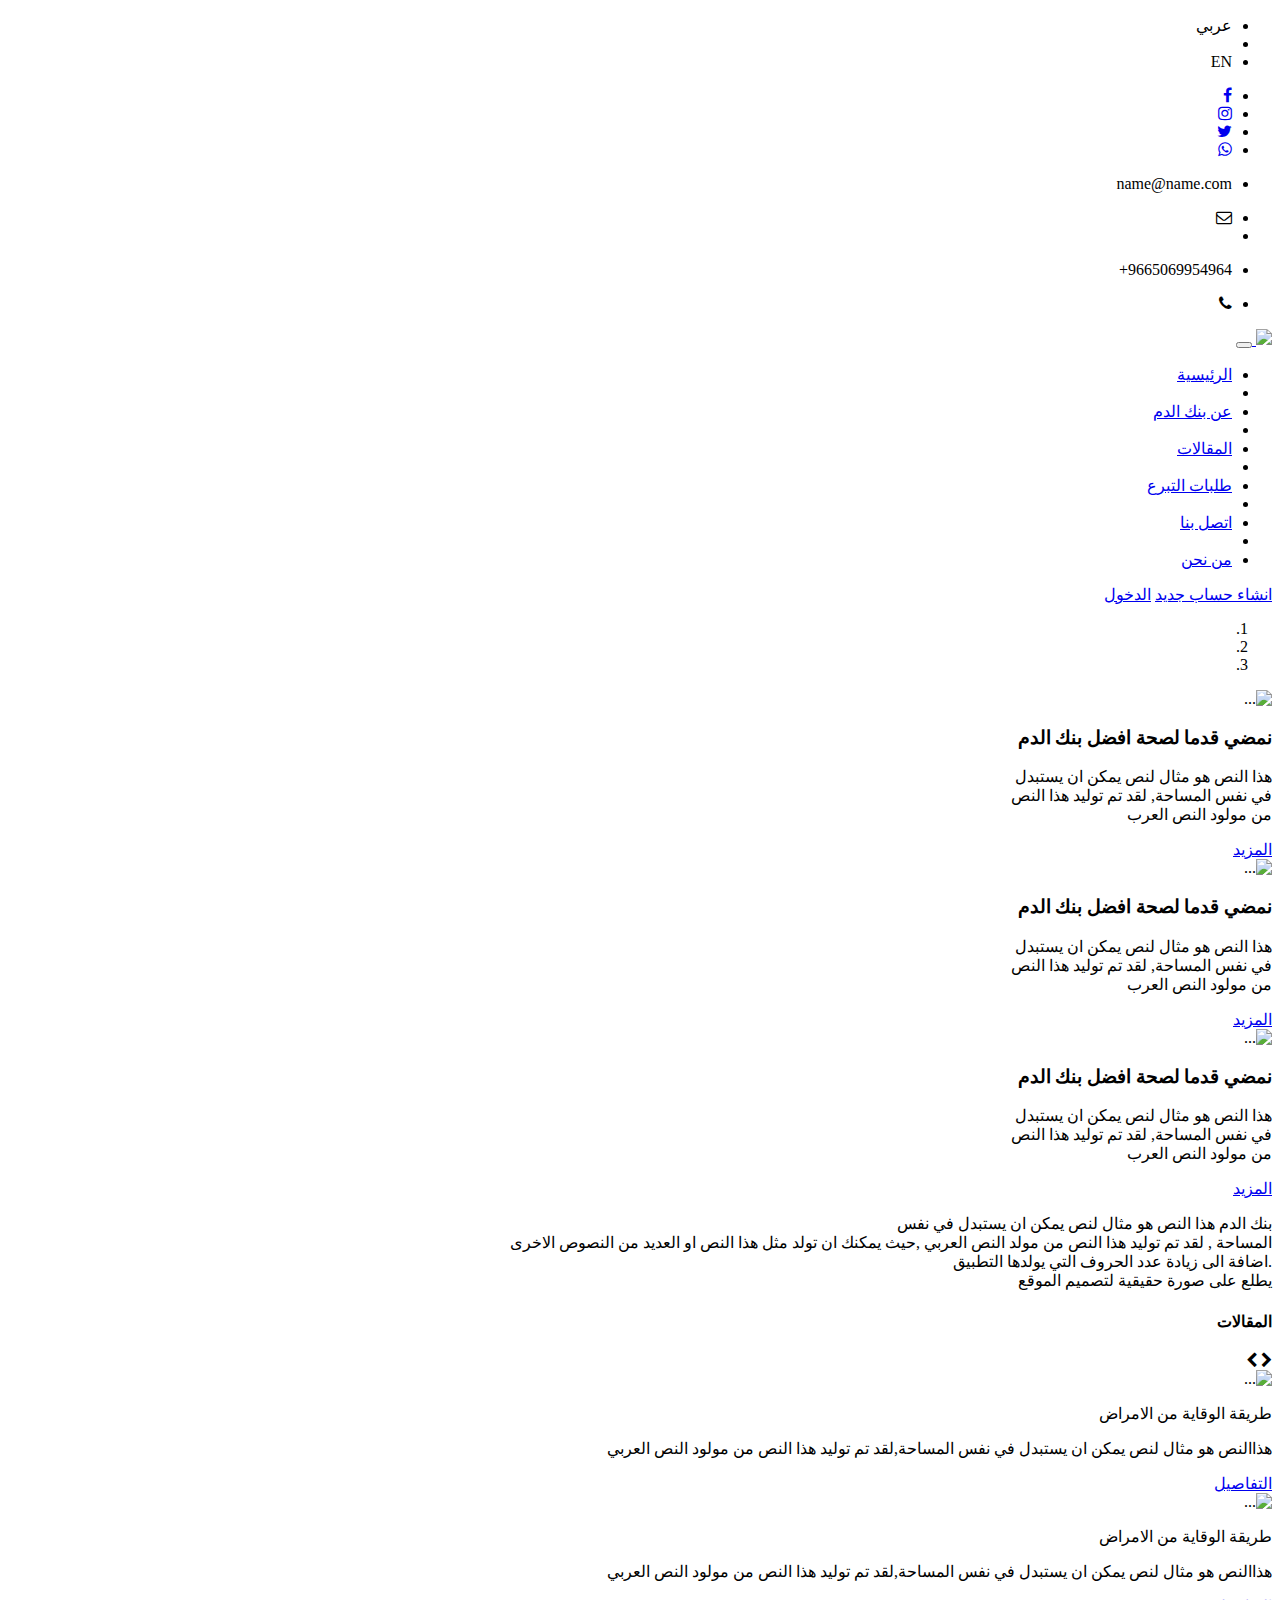
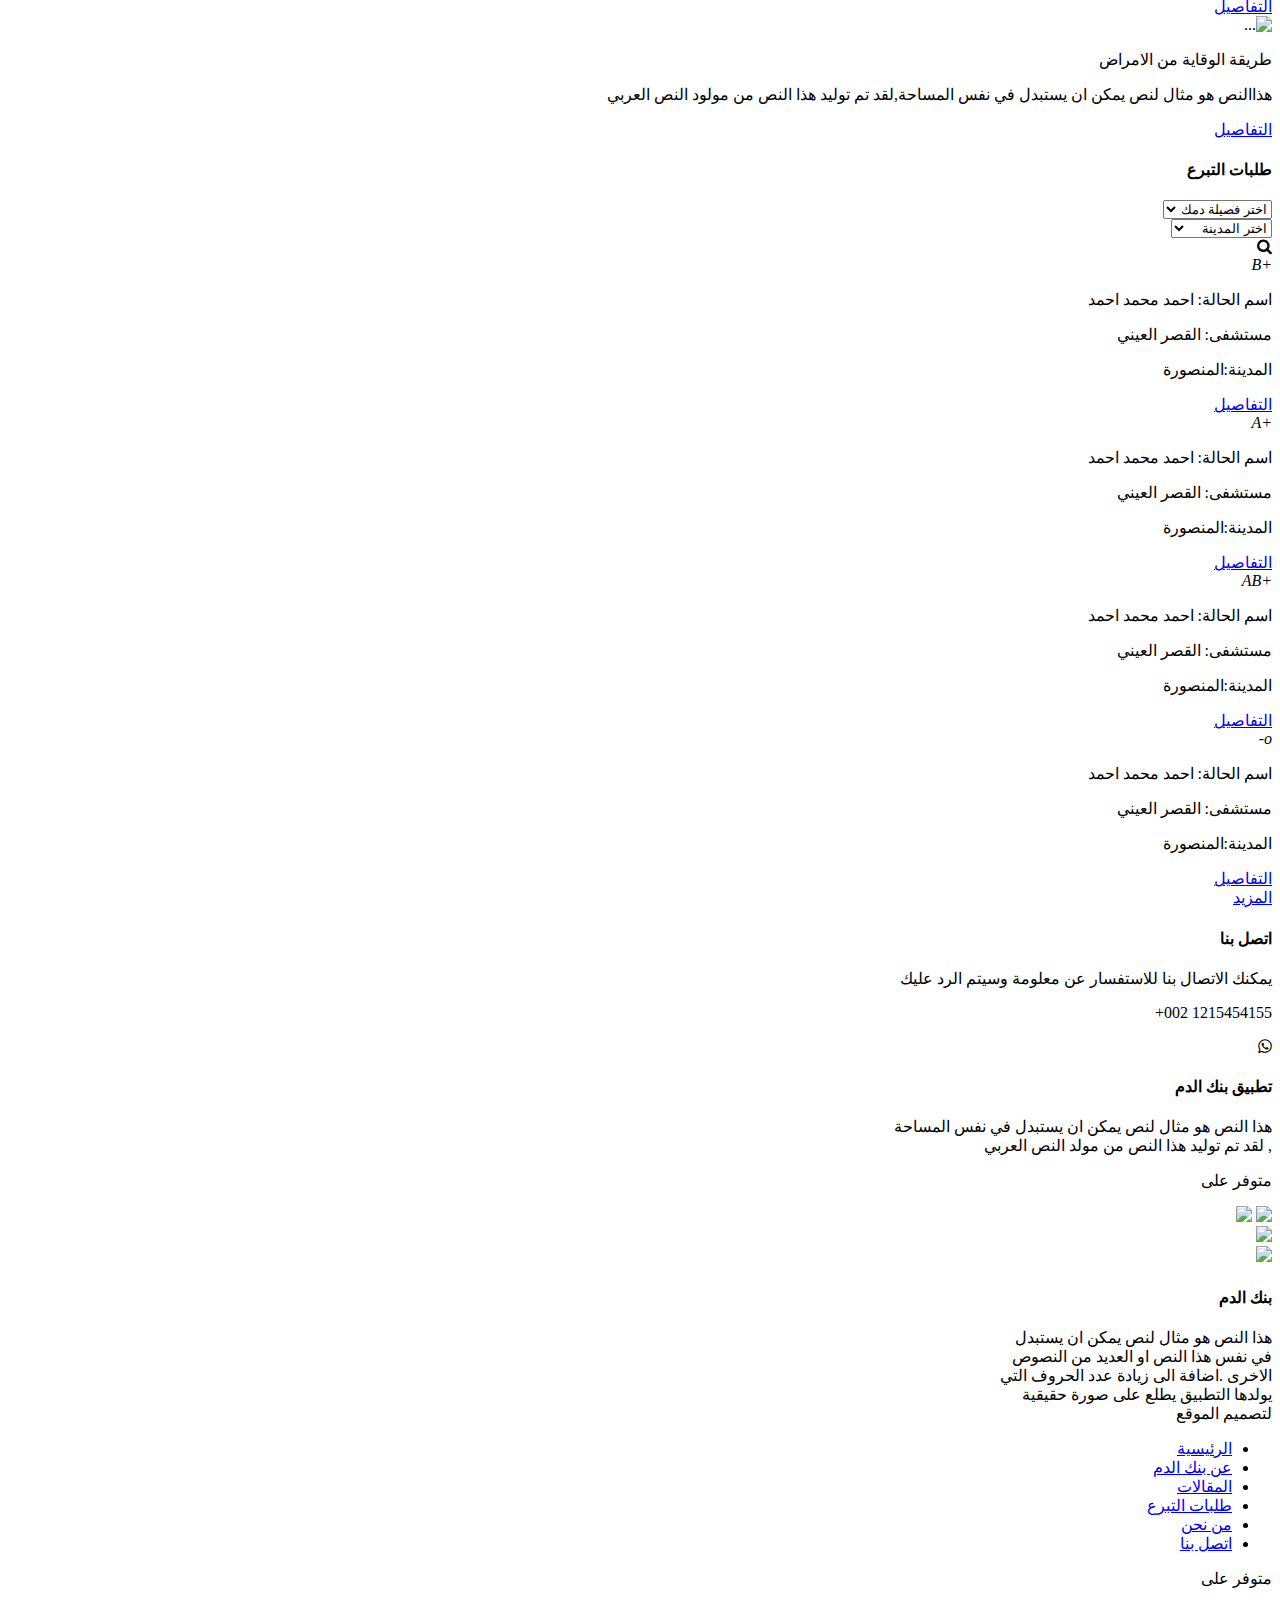
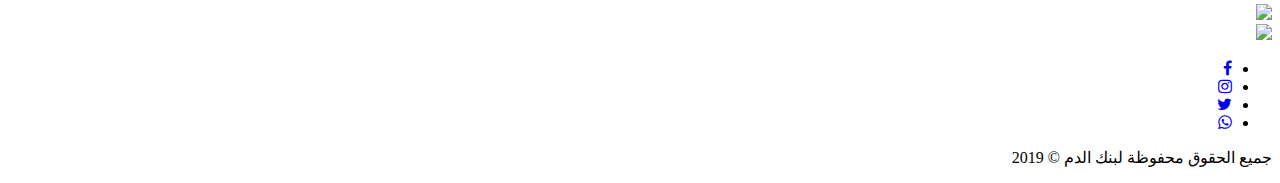
==== index.html @ 90245ed9 "updating" ====
<!DOCTYPE html>
<html lang='en' dir='rtl'>
<html>
<head>
    <meta charset='utf-8'>
    <meta http-equiv='X-UA-Compatible' content='IE=edge'>
    <meta name='viewport' content='width=device-width, initial-scale=1'>
    <!--Start Bootstrap CSS & fonts -->
    <link href="https://fonts.googleapis.com/css2?family=Cairo&display=swap" rel="stylesheet">
    <link rel="stylesheet" href="https://cdn.rtlcss.com/bootstrap/v4.2.1/css/bootstrap.min.css" integrity="sha384-vus3nQHTD+5mpDiZ4rkEPlnkcyTP+49BhJ4wJeJunw06ZAp+wzzeBPUXr42fi8If" crossorigin="anonymous">
    <!--End Bootstrap CSS & fonts -->
    
    <!--Start owlcarousel-->
    <link rel="stylesheet" href="../asset/plugins/owlcarousel/assets/owl.carousel.min.css">
    <link rel="stylesheet" href="../asset/plugins/owlcarousel/assets/owl.theme.default.min.css">
     <!--End owlcoursel End-->
     
     <!--Start fontawesome-->
     <link rel="stylesheet" href="https://maxcdn.bootstrapcdn.com/font-awesome/4.4.0/css/font-awesome.min.css">
     <link rel="stylesheet" href="http://netdna.bootstrapcdn.com/font-awesome/4.0.3/css/font-awesome.min.css">
     <!--End fontawesome-->

     <!--smooth-card-->
     <link rel="stylesheet" href='../asset/css/smooth-card.css'>
     <!--END-->
    
    <link rel="stylesheet" href="../asset/css/style.css">
    <title>بنك الدم</title> 
</head>
<body id='home'>
  <section class='upper-navbar'>
    <div class='container-fluid first-one'>
    <div class='row'>
    <div class='col-sm-4'>
    <ul class='first'>
      <li><span>عربي</span></li>
      <li><span class='vertical1'></span></li>
      <li>EN</li>
    </ul>
</div>
<div class='col-sm-4'>
    <ul class='icons'>
       <li><a href = 'http://facebook.com'><i class="fa fa-facebook facebook"></i></a></li>
        <li><a href ='http:instagram.com'><i class='fa fa-instagram insta1'></i></a></li>
       <li><a href='http:twitter.com '><i class='fa fa-twitter twitter'></i></a></li>
        <li><a href='http:whatsapp.com'><i class='fa fa-whatsapp wht1'></i></a></li>
    </ul>
</div>
<div class='col-sm-4'>
    <ul class='first'>
        <li><p>name@name.com</p></li>
        <li><i class="fa fa-envelope-o"></i></li>
        <li><span class='vertical1'></span></li>
        <li><p>9665069954964+</p></li>
        <li><i class='fa fa-phone'></i></li>    
    </ul>
</div>

    </div>
</div>
</section>
    <!--navbar-->
    <section class='Navbar'>
      <div class='container-fluid second-one'>
      <div class='row'>
      <div class='col-sm-12'>
    <nav class="navbar navbar-expand-lg bg-light">
        <a class="navbar-brand" href="#">
            <img src='../asset/imgs/logo.png'>
        </a>
        <button class="navbar-toggler" type="button" data-toggle="collapse" data-target="#navbarSupportedContent" aria-controls="navbarSupportedContent" aria-expanded="false" aria-label="Toggle navigation">
          <span class="navbar-toggler-icon"></span>
        </button>
      
        <div class="collapse navbar-collapse" id="navbarSupportedContent">
          <ul class="navbar-nav mr-auto">
            <li class="nav-item">
              <a class="nav-link" data-scroll="home" href="#">الرئيسية</a>
             
            </li>
            <li>
            <span class='vertical'></span>
            </li>
            <li class="nav-item">
              <a href="#" class="nav-link" data-scroll="about-us" >عن بنك الدم</a>
            </li>
            <li>
                <span class='vertical'></span>
            </li>
            <li class="nav-item">
                <a class="nav-link" href="#" data-scroll="articles">المقالات</a>
              </li>
              <li>
                  <span class='vertical'></span>
              </li>
              <li class="nav-item">
                <a class="nav-link" href="#" data-scroll="donation">طلبات التبرع</a>
              </li>
              <li>
                  <span class='vertical'></span>
              </li>
              <li class="nav-item">
                <a class="nav-link" href="#" data-scroll='cantact-us'> اتصل بنا</a>
              </li>
              <li>
                  <span class='vertical'></span>
              </li>
              <li class="nav-item">
                <a class="nav-link" href="#" data-scroll='who-us'>من نحن </a>
              </li>
          </ul>
            <a  class='line'href='new-account.html'>انشاء حساب جديد</a>
            <a class= 'btn btn-outline-success my-2 my-sm-0' href='login.html'>الدخول</a>
         
        </div>
      </nav>
      </div>
      </div>
      </div>
      </section>
      <!--End of Navbar-->
<!--First Section-->
<section class ='First-section'>
<div class ="container-fluid header">
  <div class='row'>
    
      <div id="carouselExampleIndicators" class="carousel slide" data-ride="carousel">
        <ol class="carousel-indicators">
          <li data-target="#carouselExampleIndicators" data-slide-to="0" class="active"></li>
          <li data-target="#carouselExampleIndicators" data-slide-to="1"></li>
          <li data-target="#carouselExampleIndicators" data-slide-to="2"></li>
        </ol>
        <div class="carousel-inner">
          <div class="carousel-item active">
            <img src="../asset/imgs/header.jpg" class="d-block w-100" alt="...">
            <div class='carousel-caption first-header'>
            <h3>  نمضي قدما لصحة افضل بنك الدم</h3>
            <p class='lead'> هذا النص هو مثال لنص يمكن ان يستبدل <br> في نفس المساحة,
             لقد تم توليد هذا النص<br> من مولود النص العرب</p>
            <a href='#'  data-scroll='about-us' class='f-b'>المزيد</a>
          </div>
          </div>
          <div class="carousel-item">
            <img src="../asset/imgs/header.jpg" class="d-block w-100" alt="...">
            <div class='carousel-caption first-header'>
              <h3>  نمضي قدما لصحة افضل بنك الدم</h3>
              <p class='lead'> هذا النص هو مثال لنص يمكن ان يستبدل <br> في نفس المساحة,
               لقد تم توليد هذا النص<br> من مولود النص العرب</p>
              <a href='#'  data-scroll='about-us' class='f-b'>المزيد</a>
            </div>
          </div>
          <div class="carousel-item">
            <img src="../asset/imgs/header.jpg" class="d-block w-100" alt="...">
            <div class='carousel-caption first-header'>
              <h3>  نمضي قدما لصحة افضل بنك الدم</h3>
              <p class='lead'> هذا النص هو مثال لنص يمكن ان يستبدل <br> في نفس المساحة,
               لقد تم توليد هذا النص<br> من مولود النص العرب</p>
              <a href='#'  data-scroll='about-us' class='f-b'>المزيد</a>
            </div>
          </div>
        </div>
      </div>


  </div>
</div>
</div>
</section>
<!--End-->
<!--Second Section-->
<section class='Second-Section' id='about-us'>
  <div class='container-fluid Second-head'>
    <div class='row'>
      <div class='col-sm-6'>
        <p class='lead'> 
          <span>بنك الدم</span>  هذا النص هو مثال لنص يمكن ان يستبدل في نفس
            <br>المساحة , لقد تم توليد هذا النص من مولد النص العربي ,حيث يمكنك ان تولد مثل هذا النص او العديد من النصوص الاخرى <br>.اضافة الى زيادة عدد الحروف التي يولدها التطبيق<br> يطلع على صورة حقيقية لتصميم الموقع </p>
      </div>
    </div>
  </div>
</section>

<!--End-->
<!--Third Section-->
<section class='Third-Section' id='articles'>
  <div class='container'>
    <div class='row'>
      <div class='col-sm-6'>
  <h4>المقالات</h4>
</div>

<div class='col-sm-6 chevron'>
 <i class='fa fa-chevron-right customNextBtn'></i>
<i class='fa fa-chevron-left customPrevBtn'></i>
</div>
</div>
</div>
 
 <div class='row'>
   <div class='container'>
  <div id='slider' class="owl-carousel ">
 
    
      <div class="card">
        <img src="../asset/imgs/p2.jpg " class="card-img-top" alt="...">
        <div class="card-body">
        <p class="card-text "> طريقة الوقاية من الامراض</p>
        <p>هذاالنص هو مثال لنص يمكن ان يستبدل في نفس المساحة,لقد تم توليد هذا النص من مولود النص العربي  </p>
        <div class = 'f1-bt'>
          <a href='articles.html' class='f-bt'>التفاصيل</a>
      </div>
      </div>
    </div>
      
     
        <div class="card">
          <img src="../asset/imgs/p1.jpg " class="card-img-top" alt="...">
          <div class="card-body">
          <p class="card-text "> طريقة الوقاية من الامراض</p>
          <p>هذاالنص هو مثال لنص يمكن ان يستبدل في نفس المساحة,لقد تم توليد هذا النص من مولود النص العربي  </p>
          <div class = 'f1-bt'>
            <a href='articles.html' class='f-bt'>التفاصيل</a>
       </div>
        </div>
      </div>
       
        
        
       
          <div class="card">
            <img src="../asset/imgs/p1.jpg " class="card-img-top" alt="...">
            <div class="card-body">
            <p class="card-text "> طريقة الوقاية من الامراض</p>
            <p>هذاالنص هو مثال لنص يمكن ان يستبدل في نفس المساحة,لقد تم توليد هذا النص من مولود النص العربي  </p>
            <div class = 'f1-bt'>
              <a href='articles.html' class='f-bt'>التفاصيل</a>
          </div>
          </div>
        </div>
         
    
    
        
        </div>
  </div>
</div>
</div>
</section>
<!--End-->
<!--Fourth Section-->
<section class='Fourth-Section' id='donation'>
  <div class ='container'>
    <h4>طلبات التبرع</h4>
    <div class='row'>
      <div class='col-sm-4 '>
        <div class="form-group">
          <select class="custom-select" id="exampleFormControlSelect1">
            <option>اختر فصيلة دمك</option>
            <option>+A</option>
            <option>+B</option>
            <option>+AB</option>
            <option>-O</option>z
          </select>
        </div>
      </div>

        <div class='col-sm-4'>
          <div class="form-group">
            <select class="custom-select" id="exampleFormControlSelect1">
              <option> اختر المدينة</option>
              <option>القاهرة</option>
              <option>الاسكندرية</option>
              <option>الاسماعلية</option>
              <option>مرسى مطروح</option>
            </select>
          </div>
        </div>
          <div class='col-sm-4 search-icon'>
            <i class='fa fa-search'></i>
          </div>
  </div>

  <div class='row my-div'>
    <div class='col-sm-1 mydiv1'>
      <i class="i-circle">+B</i>
    </div>
    <div class='col-sm-7 mydiv3'>
      <p>اسم الحالة: احمد محمد احمد</p>
      <p> مستشفى: القصر العيني</p>
      <p>المدينة:المنصورة</p>
    </div>
    <div class='col-sm-4 mk'>
      <a href='donation.html' class="b-mydiv4">التفاصيل</a>
    </div>
  </div>


  <div class='row my-div'>
    <div class='col-sm-1 mydiv1'>
      <i class="i-circle">+A</i>
    </div>
    <div class='col-sm-7 mydiv3'>
      <p>اسم الحالة: احمد محمد احمد</p>
      <p> مستشفى: القصر العيني</p>
      <p>المدينة:المنصورة</p>
    </div>
    <div class='col-sm-4 mk'>
      <a href='donation.html' class="b-mydiv4">التفاصيل</a>
    </div>
  </div>


  <div class='row my-div'>
    <div class='col-sm-1 mydiv1'>
      <i class="i-circle1">+AB</i>
    </div>
    <div class='col-sm-7 mydiv3'>
      <p>اسم الحالة: احمد محمد احمد</p>
      <p> مستشفى: القصر العيني</p>
      <p>المدينة:المنصورة</p>
    </div>
    <div class='col-sm-4 mk'>
      <a href='donation.html' class="b-mydiv4">التفاصيل</a>
    </div>
  </div>

 <div class='row my-div'>
    <div class='col-sm-1 mydiv0'>
      <i class="i-circle0">o-</i>
    </div>
    <div class='col-sm-7 mydiv3'>
      <p>اسم الحالة: احمد محمد احمد</p>
      <p> مستشفى: القصر العيني</p>
      <p>المدينة:المنصورة</p>
    </div>
    <div class='col-sm-4 mk'>
      <a href='donation.html' class="b-mydiv4">التفاصيل</a>
    </div>
  </div>
<div class='f1-b2'>
  <a href="donation.html" data-scroll="about-us" class="f-b2">المزيد</a>
</div>
</div>
</div>
</section>

<!--Fifth Section-->
<section class='Fifth' id='cantact-us'>
  <div class='container-fluid'>
  <div class='row'>
    <div class=' col-sm-6 col-xs-6 fif-head'>
      <h4>اتصل بنا</h4>
      <p class='fif-p'>يمكنك الاتصال بنا للاستفسار عن معلومة وسيتم الرد عليك </p>
      <div >
      <p class='f-p'>1215454155 002+</p>
      </div>
     <!-- <div>-->
      <i class='fa fa-whatsapp i-w ws'></i>
      <!--</div>-->
    </div>
  </div>
  </div>
</section>

<section class='sixth'  id='who-us'>
  <div class='container'>
    <div class='row'>
      <div class='col-sm-6 six'>
        <h4>تطبيق بنك الدم</h4>
        <p class='lead'>هذا النص هو مثال لنص يمكن ان يستبدل في نفس
          المساحة <br>, لقد تم توليد هذا النص من مولد النص العربي</p>
          <p class='p-s'>متوفر على </p>
          <div class='my-image'>
          <img src='../asset/imgs/google.png'class='my-image1' >
          <img src='../asset/imgs/ios.png' class='my-image1'>
        </div>
      </div>
      <div class='col-sm-6 six six-d'>
        <img src = '../asset/imgs/App.png' class='s-IM'>
      </div>
    </div>
  </div>
</section>
<!--End-->
<!--The last one-->
<section class='footer' >
  <div class='container-fluid'>
    <div class='row r-myfoot'>
     
      <div class='col-sm-4 col-6'>
        <img src ='../asset/imgs/logo.png'>
        <h4>بنك الدم</h4>
        <p>
        هذا النص هو مثال لنص يمكن ان يستبدل <br> في نفس
          هذا النص او العديد من النصوص <br>الاخرى .اضافة الى زيادة عدد الحروف التي<br> يولدها التطبيق يطلع على صورة حقيقية<br> لتصميم الموقع 
        </p>
      </div>

      <div class=' col-sm-4 col-6'>
        <ul>
          <li><a href='#' data-scroll='home'>الرئيسية</a></li>
          <li><a href='#' data-scroll='about-us'>عن بنك الدم</a></li>
          <li><a href='#' data-scroll='articles'>المقالات</a></li>
          <li><a href='#' data-scroll='donation'>طلبات التبرع</a></li>
          <li><a href='#' data-scroll='who-us'>من نحن</a></li>
          <li><a href='#' data-scroll='contact-us'>اتصل بنا</a></li>
        </ul>
      </div>

      <div class='col-sm-4 col-12'>
        <p class='myfoot'>متوفر على </p>
        <div class='l-d'>
        <img src = '../asset/imgs/google1.png'>
      </div>
      <div class='l-d'>
        <img src ='../asset/imgs/ios1.png'>
      </div>

      </div>
    </div>
  </div>
</section>
<section class='last'>
  <div class='container-fluid'>
    <div class='row'>
      <div class='col-sm-4 offset-md-1'>
        <ul class='icons'>
          <li><a href = 'http://facebook.com'><i class="fa fa-facebook facebook"></i></a></li>
           <li><a href ='http:instagram.com'><i class='fa fa-instagram insta1'></i></a></li>
          <li><a href='http:twitter.com '><i class='fa fa-twitter twitter'></i></a></li>
           <li><a href='http:whatsapp.com'><i class='fa fa-whatsapp wht1'></i></a></li>
       </ul>
      </div>
      <div class='col-sm-4'>
        <p> جميع الحقوق محفوظة ل<span>بنك الدم</span>
          &copy; 2019
        </p>
      </div>
    </div>
  </div>
</section>
 <!--js script-->
<!--jquery-->
<script src="https://code.jquery.com/jquery-3.5.1.min.js" integrity="sha256-9/aliU8dGd2tb6OSsuzixeV4y/faTqgFtohetphbbj0="crossorigin="anonymous"></script>
<!--popper-->
<script src="https://cdn.jsdelivr.net/npm/popper.js@1.16.1/dist/umd/popper.min.js" integrity="sha384-9/reFTGAW83EW2RDu2S0VKaIzap3H66lZH81PoYlFhbGU+6BZp6G7niu735Sk7lN" crossorigin="anonymous"></script>
<!--bootstrap js-->
<script src="https://stackpath.bootstrapcdn.com/bootstrap/4.5.1/js/bootstrap.min.js" integrity="sha384-XEerZL0cuoUbHE4nZReLT7nx9gQrQreJekYhJD9WNWhH8nEW+0c5qq7aIo2Wl30J" crossorigin="anonymous"></script>

<!--owlcarousel js-->
<script src="../asset/plugins/owlcarousel/owl.carousel.min.js"></script>


<script src="../asset/js/main.js"></script>  
<script src='../asset/js/bootstrap.bundle.min.js'></script>
<script src="../asset/js/navbar-function.js"></script>      
</body>
</html>
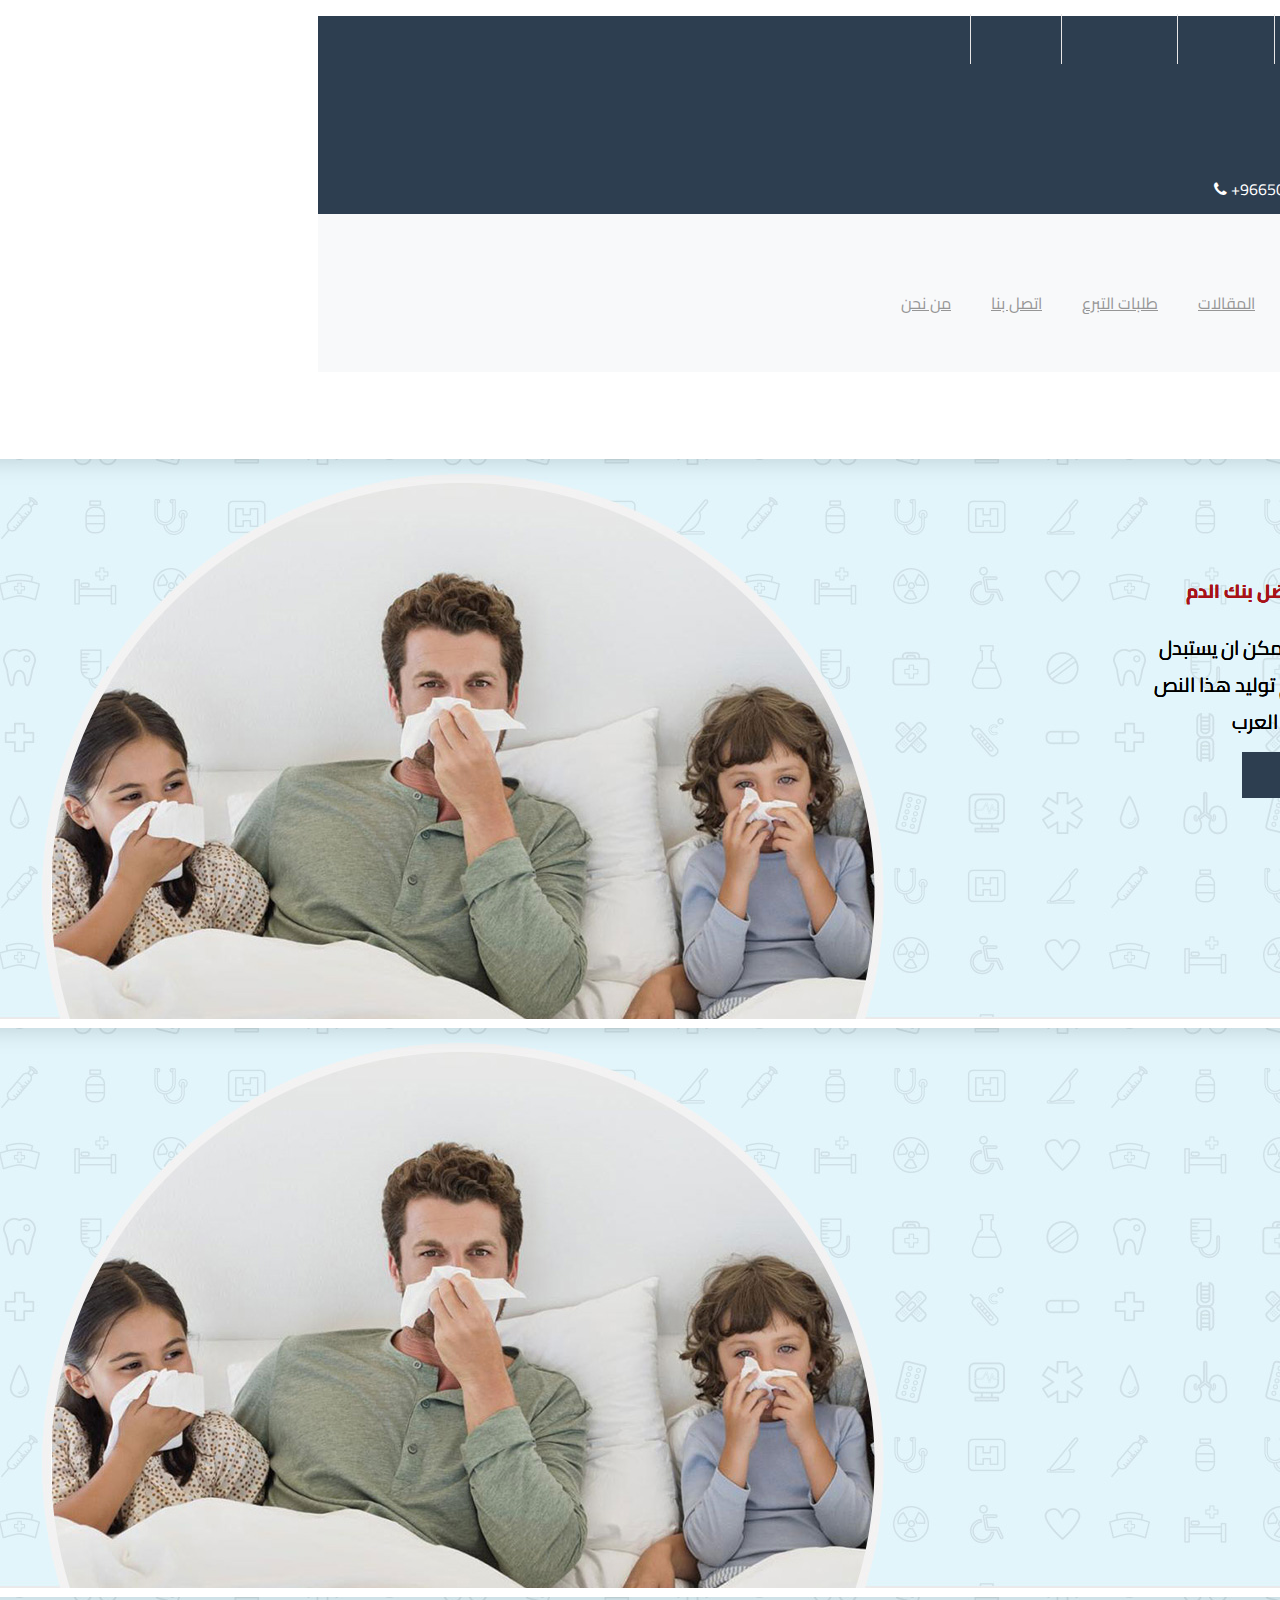
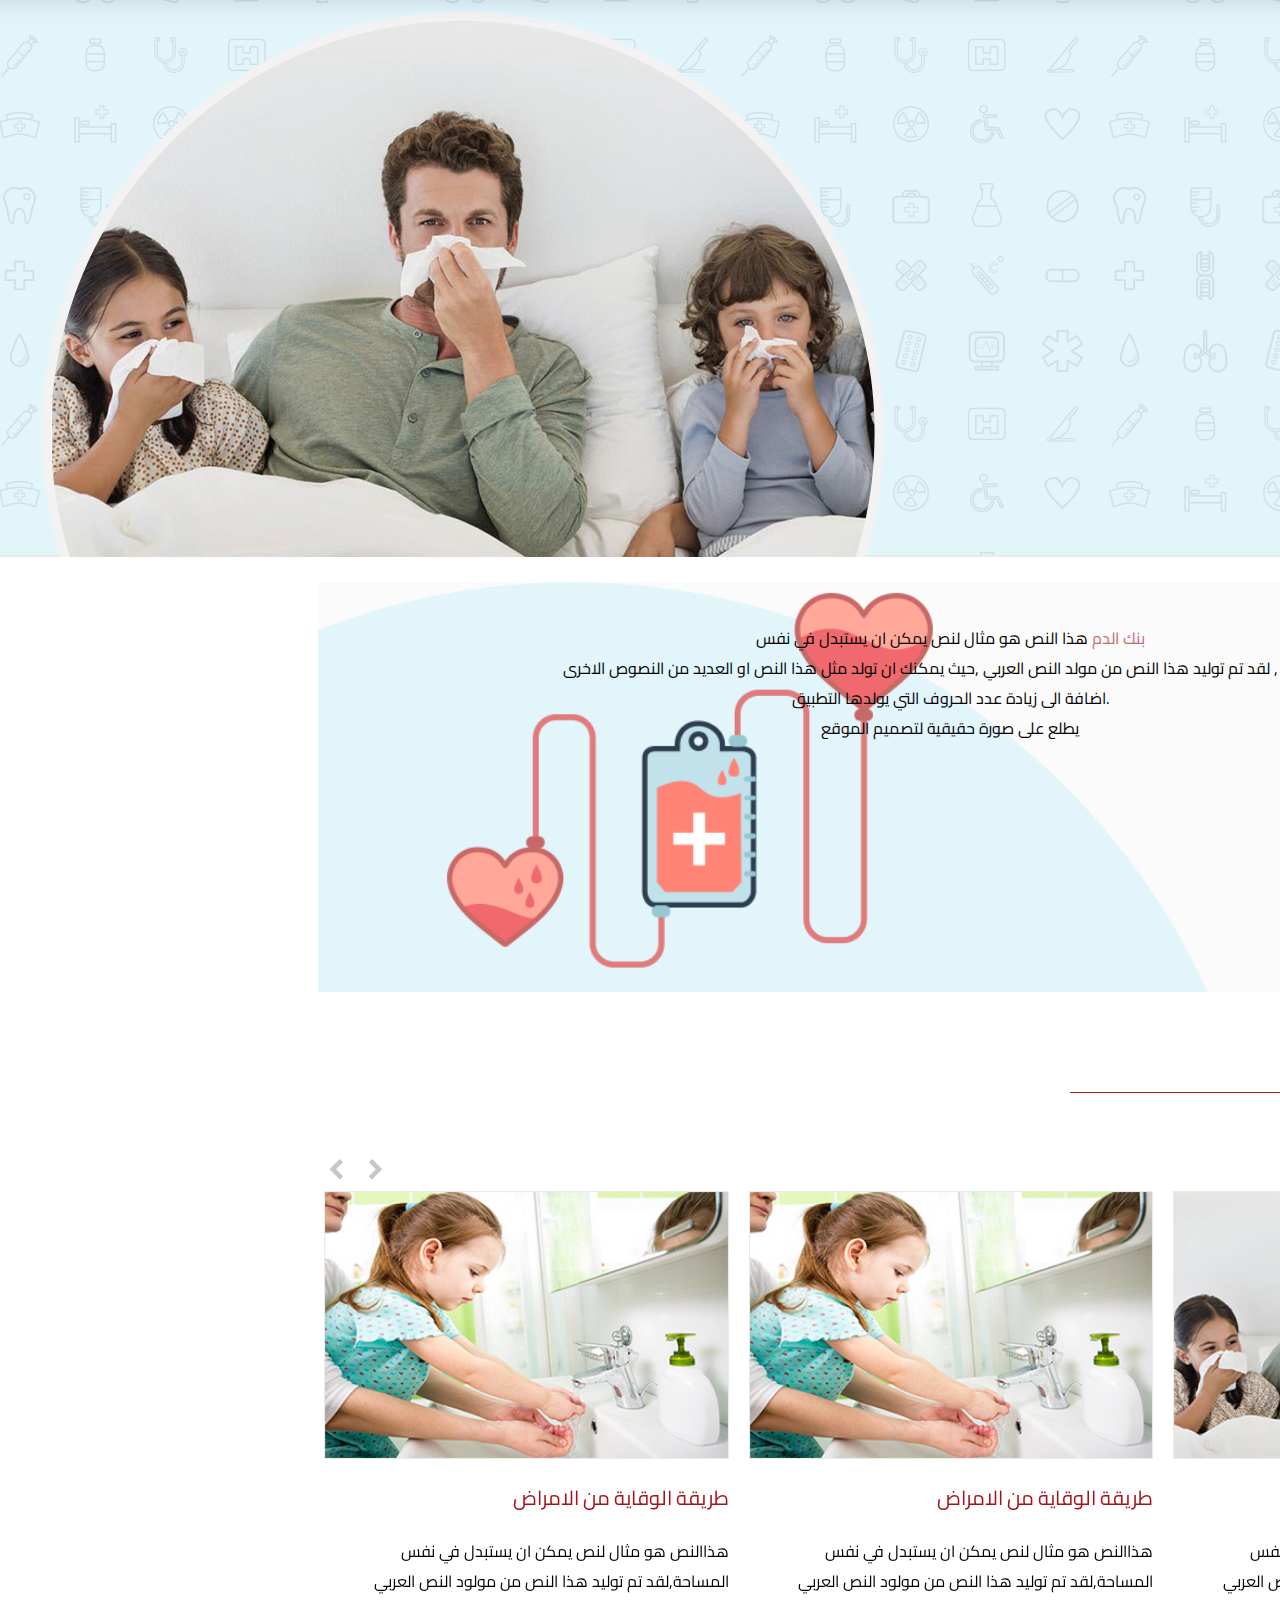
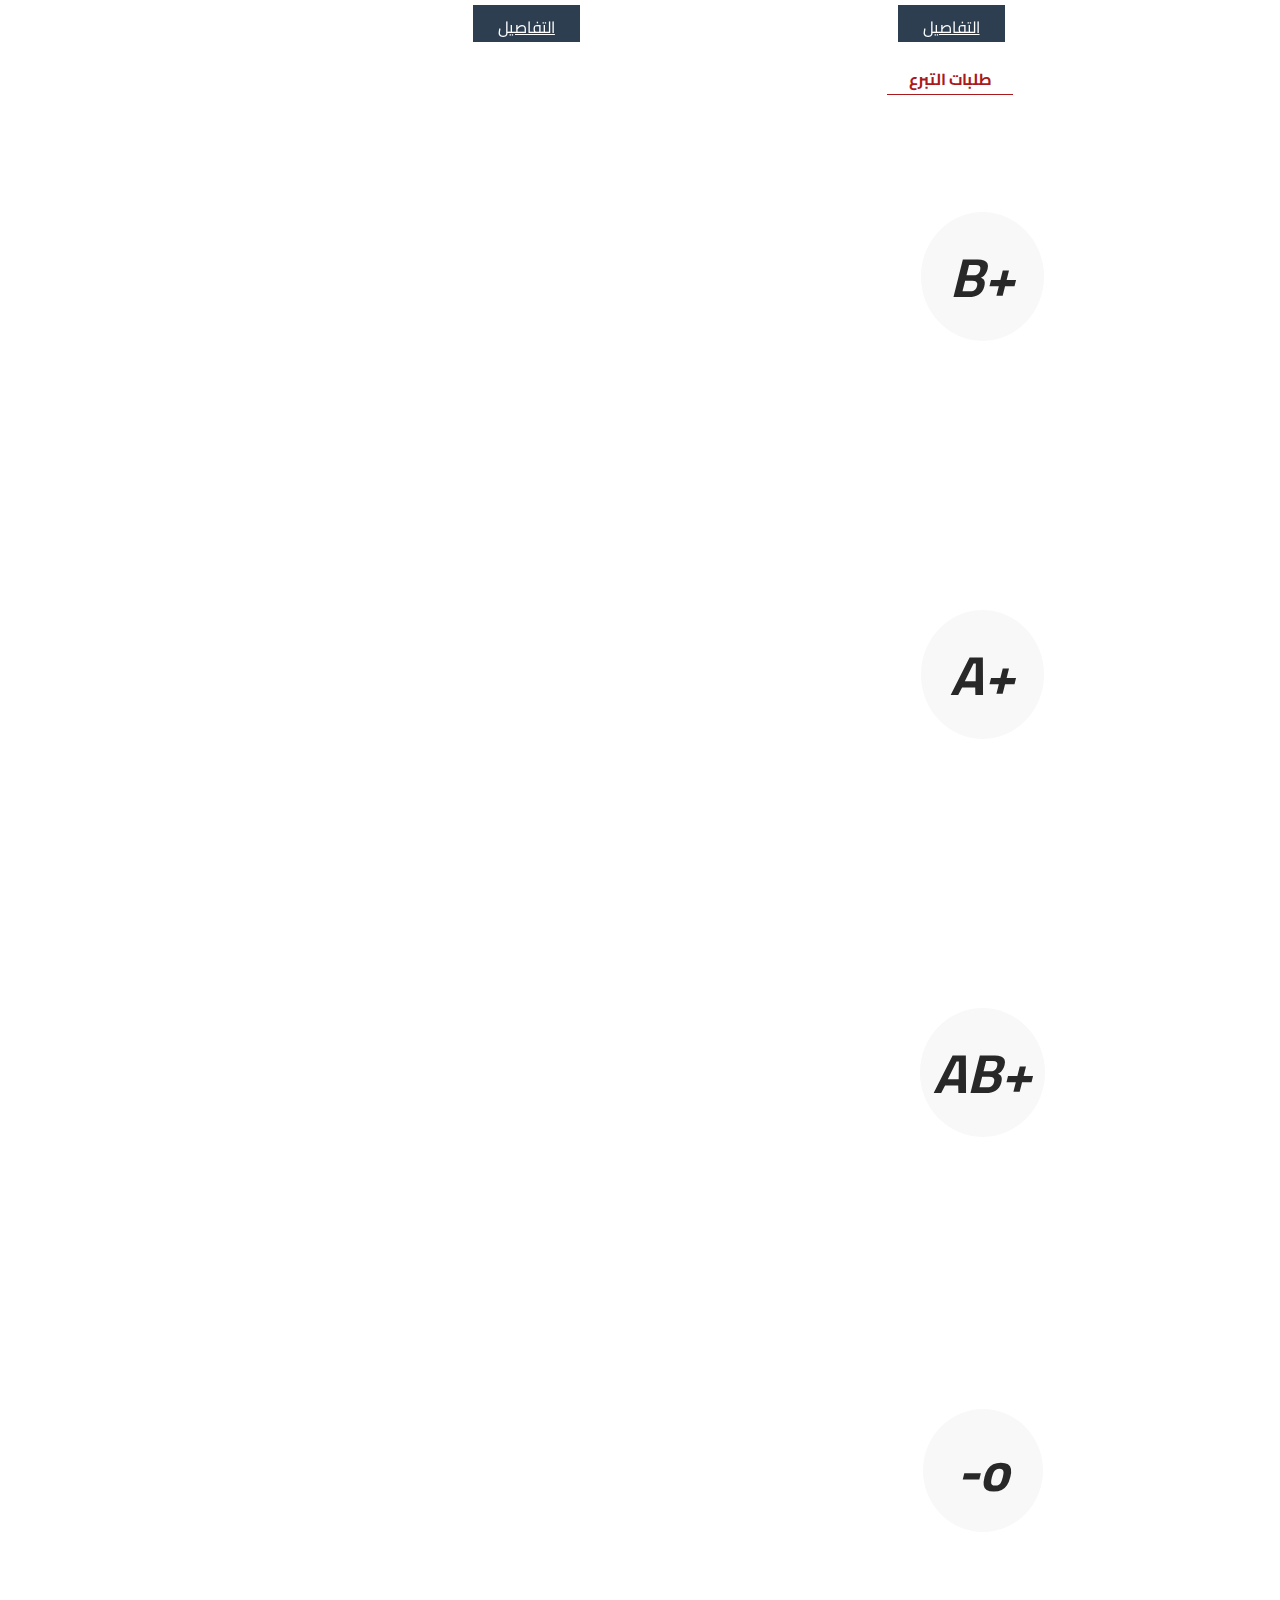
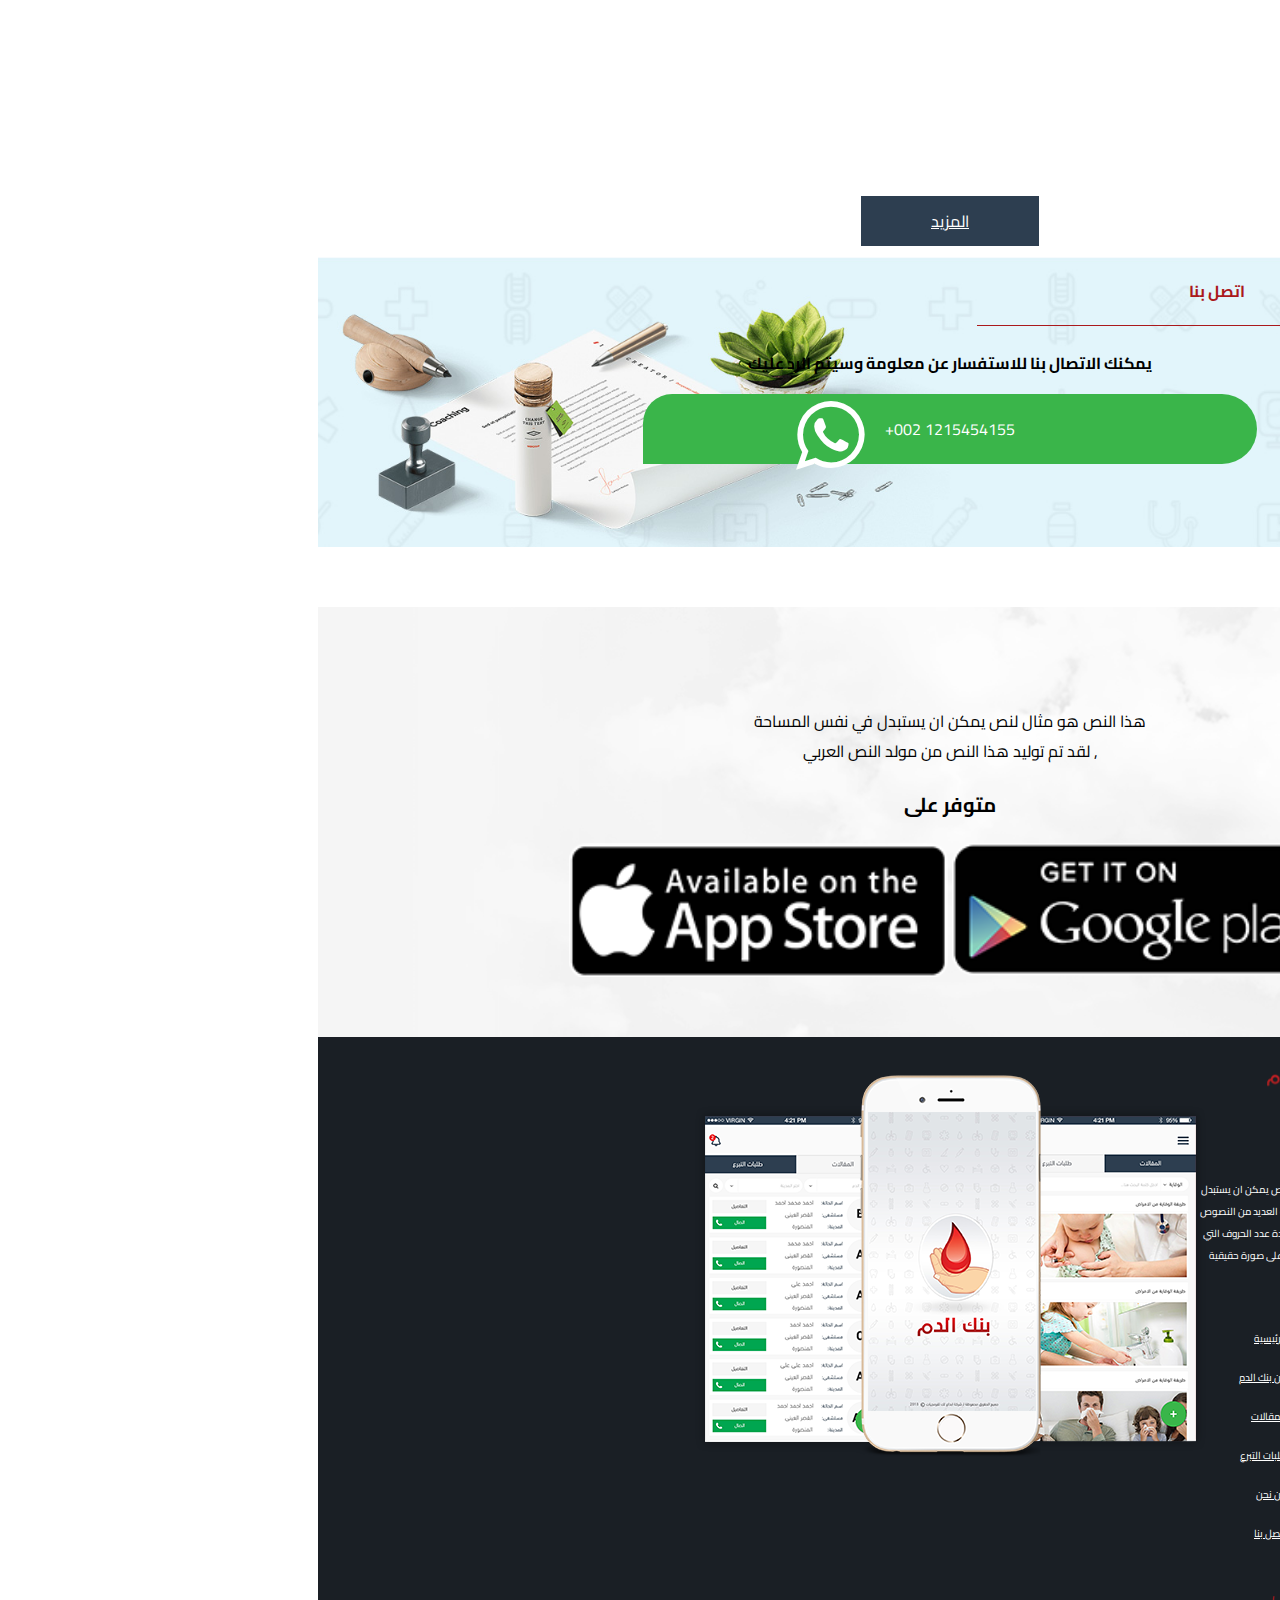
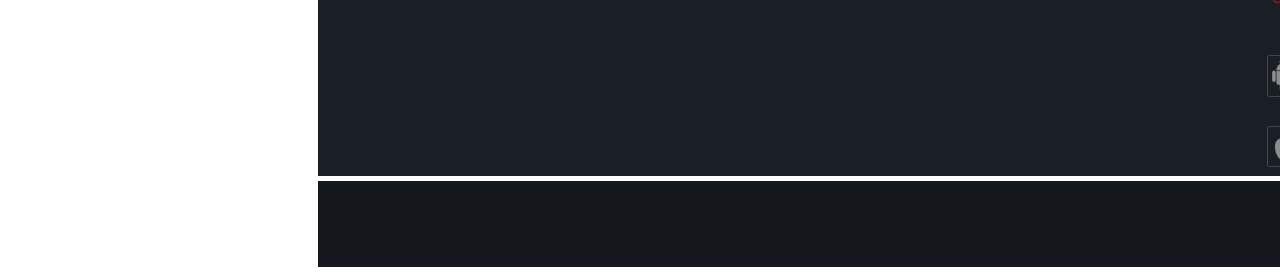
==== commit ed782a3a: "Update index.html" ====
--- a/index.html
+++ b/index.html
@@ -11,8 +11,8 @@
     <!--End Bootstrap CSS & fonts -->
     
     <!--Start owlcarousel-->
-    <link rel="stylesheet" href="../asset/plugins/owlcarousel/assets/owl.carousel.min.css">
-    <link rel="stylesheet" href="../asset/plugins/owlcarousel/assets/owl.theme.default.min.css">
+    <link rel="stylesheet" href="plugins/owlcarousel/assets/owl.carousel.min.css">
+    <link rel="stylesheet" href="plugins/owlcarousel/assets/owl.theme.default.min.css">
      <!--End owlcoursel End-->
      
      <!--Start fontawesome-->
@@ -21,10 +21,10 @@
      <!--End fontawesome-->
 
      <!--smooth-card-->
-     <link rel="stylesheet" href='../asset/css/smooth-card.css'>
+     <link rel="stylesheet" href='css/smooth-card.css'>
      <!--END-->
     
-    <link rel="stylesheet" href="../asset/css/style.css">
+    <link rel="stylesheet" href="css/style.css">
     <title>بنك الدم</title> 
 </head>
 <body id='home'>
@@ -66,7 +66,7 @@
       <div class='col-sm-12'>
     <nav class="navbar navbar-expand-lg bg-light">
         <a class="navbar-brand" href="#">
-            <img src='../asset/imgs/logo.png'>
+            <img src='imgs/logo.png'>
         </a>
         <button class="navbar-toggler" type="button" data-toggle="collapse" data-target="#navbarSupportedContent" aria-controls="navbarSupportedContent" aria-expanded="false" aria-label="Toggle navigation">
           <span class="navbar-toggler-icon"></span>
@@ -132,7 +132,7 @@
         </ol>
         <div class="carousel-inner">
           <div class="carousel-item active">
-            <img src="../asset/imgs/header.jpg" class="d-block w-100" alt="...">
+            <img src="imgs/header.jpg" class="d-block w-100" alt="...">
             <div class='carousel-caption first-header'>
             <h3>  نمضي قدما لصحة افضل بنك الدم</h3>
             <p class='lead'> هذا النص هو مثال لنص يمكن ان يستبدل <br> في نفس المساحة,
@@ -141,7 +141,7 @@
           </div>
           </div>
           <div class="carousel-item">
-            <img src="../asset/imgs/header.jpg" class="d-block w-100" alt="...">
+            <img src="imgs/header.jpg" class="d-block w-100" alt="...">
             <div class='carousel-caption first-header'>
               <h3>  نمضي قدما لصحة افضل بنك الدم</h3>
               <p class='lead'> هذا النص هو مثال لنص يمكن ان يستبدل <br> في نفس المساحة,
@@ -150,7 +150,7 @@
             </div>
           </div>
           <div class="carousel-item">
-            <img src="../asset/imgs/header.jpg" class="d-block w-100" alt="...">
+            <img src="imgs/header.jpg" class="d-block w-100" alt="...">
             <div class='carousel-caption first-header'>
               <h3>  نمضي قدما لصحة افضل بنك الدم</h3>
               <p class='lead'> هذا النص هو مثال لنص يمكن ان يستبدل <br> في نفس المساحة,
@@ -202,7 +202,7 @@
  
     
       <div class="card">
-        <img src="../asset/imgs/p2.jpg " class="card-img-top" alt="...">
+        <img src="imgs/p2.jpg " class="card-img-top" alt="...">
         <div class="card-body">
         <p class="card-text "> طريقة الوقاية من الامراض</p>
         <p>هذاالنص هو مثال لنص يمكن ان يستبدل في نفس المساحة,لقد تم توليد هذا النص من مولود النص العربي  </p>
@@ -214,7 +214,7 @@
       
      
         <div class="card">
-          <img src="../asset/imgs/p1.jpg " class="card-img-top" alt="...">
+          <img src="imgs/p1.jpg " class="card-img-top" alt="...">
           <div class="card-body">
           <p class="card-text "> طريقة الوقاية من الامراض</p>
           <p>هذاالنص هو مثال لنص يمكن ان يستبدل في نفس المساحة,لقد تم توليد هذا النص من مولود النص العربي  </p>
@@ -228,7 +228,7 @@
         
        
           <div class="card">
-            <img src="../asset/imgs/p1.jpg " class="card-img-top" alt="...">
+            <img src="imgs/p1.jpg " class="card-img-top" alt="...">
             <div class="card-body">
             <p class="card-text "> طريقة الوقاية من الامراض</p>
             <p>هذاالنص هو مثال لنص يمكن ان يستبدل في نفس المساحة,لقد تم توليد هذا النص من مولود النص العربي  </p>
@@ -371,12 +371,12 @@
           المساحة <br>, لقد تم توليد هذا النص من مولد النص العربي</p>
           <p class='p-s'>متوفر على </p>
           <div class='my-image'>
-          <img src='../asset/imgs/google.png'class='my-image1' >
-          <img src='../asset/imgs/ios.png' class='my-image1'>
+          <img src='imgs/google.png'class='my-image1' >
+          <img src='imgs/ios.png' class='my-image1'>
         </div>
       </div>
       <div class='col-sm-6 six six-d'>
-        <img src = '../asset/imgs/App.png' class='s-IM'>
+        <img src = 'imgs/App.png' class='s-IM'>
       </div>
     </div>
   </div>
@@ -388,7 +388,7 @@
     <div class='row r-myfoot'>
      
       <div class='col-sm-4 col-6'>
-        <img src ='../asset/imgs/logo.png'>
+        <img src ='imgs/logo.png'>
         <h4>بنك الدم</h4>
         <p>
         هذا النص هو مثال لنص يمكن ان يستبدل <br> في نفس
@@ -410,10 +410,10 @@
       <div class='col-sm-4 col-12'>
         <p class='myfoot'>متوفر على </p>
         <div class='l-d'>
-        <img src = '../asset/imgs/google1.png'>
+        <img src = 'imgs/google1.png'>
       </div>
       <div class='l-d'>
-        <img src ='../asset/imgs/ios1.png'>
+        <img src ='imgs/ios1.png'>
       </div>
 
       </div>
@@ -448,11 +448,11 @@
 <script src="https://stackpath.bootstrapcdn.com/bootstrap/4.5.1/js/bootstrap.min.js" integrity="sha384-XEerZL0cuoUbHE4nZReLT7nx9gQrQreJekYhJD9WNWhH8nEW+0c5qq7aIo2Wl30J" crossorigin="anonymous"></script>
 
 <!--owlcarousel js-->
-<script src="../asset/plugins/owlcarousel/owl.carousel.min.js"></script>
-
-
-<script src="../asset/js/main.js"></script>  
-<script src='../asset/js/bootstrap.bundle.min.js'></script>
-<script src="../asset/js/navbar-function.js"></script>      
+<script src="plugins/owlcarousel/owl.carousel.min.js"></script>
+
+
+<script src="js/main.js"></script>  
+<script src='js/bootstrap.bundle.min.js'></script>
+<script src="js/navbar-function.js"></script>      
 </body>
 </html>
--- a/css/style.css
+++ b/css/style.css
@@ -0,0 +1,1168 @@
+img {
+    max-width:100px;
+}
+
+body{
+    font-family: 'Cairo', sans-serif;    
+}
+
+
+
+.facebook,
+.insta1,
+.twitter,
+.wht1
+{
+    color:white !important
+}
+
+.navbar .navbar-nav li .nav-link:hover {
+    border-bottom: 3px solid #c12327;
+    color: #b51d21 !important;
+  }
+/* Start of Navbar*/
+.vertical {
+    border-left:1px solid #e8e6e6;
+    height: 50px;
+    position: absolute;
+    top: 14px
+}
+
+.navbar-expand-lg .navbar-nav .nav-link {
+    padding-left: 1rem;
+    padding-right: 1rem;
+}
+
+
+
+.vertical1{
+    
+    border-left: 1px solid #4c6177;
+    height: 40px;
+    position: absolute;
+    top: 1px;
+}
+
+.first span{
+    color:#a62a37;
+}
+
+.navbar-expand-lg .navbar-nav .nav-link {
+    color:#969696;
+    
+    
+}
+.navbar{
+    margin-bottom: 10px;
+}
+
+.my_s{
+    color:#ea5d61;
+    border-bottom:1px solid #ea5d61;
+    padding-bottom: 38px;
+    
+}
+
+.uuu{
+    padding-left:10px
+}
+
+
+
+
+/*End*/
+
+.line {
+    margin: 12px;
+    margin-bottom: 1rem;
+    padding:10px;
+    border-bottom:1px solid #e8e6e6
+}
+
+.my-2{
+    color: white;
+    background-color: #2d3e50;
+    padding: 10px;
+    margin-left: 123px;
+}
+
+.first-one {
+    background-color:#2d3e50;
+    color: white;
+    padding: 0px 64px;
+    margin-bottom: -16px;
+
+}
+
+.second-one{
+    background-color:#f8f9fa;
+}
+
+ul{
+    list-style: none;
+}
+
+ul li {
+    display: inline-block;
+}
+
+.icons li{
+    padding:10px
+}
+
+.first
+{
+    padding:10px;
+    margin-bottom:0px
+}
+
+.navbar{
+    padding: 0.5rem 4rem;
+}
+
+/* first section after Navbar */
+
+/*.header
+{
+    background-image: url('../imgs/header.jpg');
+    height: 434px;
+    background-size:cover;
+    background-position:center
+}*/
+
+.First-section img{
+    min-width:100px;
+    max-width:none !important
+}
+
+
+.carousel-indicators li {
+    width: 15px;
+    height: 15px;
+    border: none;
+    border-radius: 10px;
+    margin: 5px;
+}
+
+
+element.style {
+}
+.first-header {
+    padding: 90px;
+}
+.carousel-caption {
+    position: absolute;
+    bottom: 20px;
+    z-index: 10;
+    padding-bottom: 20px;
+    text-align: center;
+}
+.carousel-caption {
+    position: absolute;
+    left: 15%;
+    bottom: 20px;
+    right: -43%;
+    color:black;
+    z-index: 10;
+    padding-top: 20px;
+    padding-bottom: 20px;
+    text-align: center;
+}
+
+.first-header h3{
+    color:#a81217;
+    font-weight: bold;
+}
+
+.first-header p {
+    font-size: 20px;
+    line-height: 37px;
+}
+
+.first-header {
+    padding: 90px
+}
+/*End*/
+/*Second Section */
+.Second-head{
+    background-image: url('../imgs/about.png');
+    height: 410px;
+    background-size:cover;
+    background-position:center
+}
+
+
+.Second-Section p{
+    padding: 41px;
+    text-align: center
+}
+
+.card{
+    margin: 0px 5px;
+}
+
+.card img {
+    max-width:100%
+}
+
+.card-text {
+    font-size: 20px;
+    color:#a81217
+}
+.chevron{
+    color:#c6c6c6;
+    text-align: left;
+    margin: auto;
+    margin-top: 56px
+}
+.chevron .fa {
+    padding: 10px;
+    font-size: 22px
+}
+button.owl-prev,
+button.owl-next
+{
+    display:none;
+}
+.breadcrumb li a{
+    color:#c6c6c6
+}
+.breadcrumb {
+    display: -ms-flexbox;
+    display: flex;
+    -ms-flex-wrap: wrap;
+    flex-wrap: wrap;
+    padding: .75rem 1rem;
+    list-style: none;
+    background-color: #ffffff;
+    border-radius: none;
+    border:1px solid #e8e8e8
+}
+
+.fa-calendar{
+        font-size: 1.3333333333333333em;
+        line-height: .75em;
+        vertical-align: -15%;
+        float: left;
+        position: relative;
+        top: -42px;
+        right: -7px;
+}
+
+.c1{
+    font-size: 1.3333333333333333em;
+        line-height: .75em;
+        vertical-align: -15%;
+        float: left;
+        position: relative;
+        top: -27px !important;
+        right: -7px;
+}
+
+.f-b2 
+{
+    color: white;
+    background-color: #2d3e50;
+    border: none;
+    padding: 10px 70px
+}
+
+.f-b
+{
+    color: white;
+    background-color: #2d3e50;
+    border: none;
+    padding: 8px 60px
+}
+
+.f1-b2{
+    text-align:center;
+    
+}
+
+.Second-Section span{
+    color:#c66a6f;
+}
+
+/*End*/
+
+/*Third Section */
+.Third-Section h4{
+    color:#aa191c;
+    padding:20px;
+    margin:30px;
+    margin-bottom: 13px;
+    border-bottom: 1px solid #aa191c;
+    width: 35%;
+}
+
+hr{
+    margin-top: -0.9rem;
+}
+
+.form-control{
+    width: 100%;
+    padding: 20px;
+    margin-bottom: 14px;
+}
+
+.f-bt{
+    width: 130px;
+    height: 36px;
+    color: white;
+    background-color: #2d3e50;
+    padding: 7px 25px;
+    
+}
+.mk{
+    margin-top: 63px;
+}
+
+/* Start Fourth Section */
+.Fourth-Section h4{
+    text-align: center;
+    border-bottom: 1px solid #aa191c;
+    width:10%;
+    margin:auto;
+    margin-bottom: 28px;
+    margin-top: 22px;
+    margin-bottom: 13px;
+    color:#aa191c;
+
+}
+
+.Fourth-Section .container-fluid{
+    background-color: #f5f5f5;
+    padding: 0.5rem 16rem;
+}
+.custom-select{
+    background-image: url(http://cdn1.iconfinder.com/data/icons/cc_mono_icon_set/blacks/16x16/br_down.png);
+    background-size:12px;
+    border-radius: 30px;
+    width: 240px;
+    z-index: 2;
+}
+
+
+.search-icon .fa {
+    border-radius: 50%;
+    border:1px solid rgb(206, 204, 204);
+    padding: 14px;
+    background-color: #ffffff;
+    
+}
+.i-circle{
+    background: #f8f8f8;
+    color: #282828;
+    padding: 13px 29px;
+    border-radius: 50%;
+    font-size: 55px;
+    font-weight: bold;
+
+}
+
+.ws{
+    color:white !important
+}
+
+.i-circle1{
+    background: #f8f8f8;
+    color: #282828;
+    padding: 13px 13px;
+    border-radius: 50%;
+    font-size: 55px;
+    font-weight: bold;
+
+}
+
+.i-circle0{
+    background: #f8f8f8;
+    color: #282828;
+    padding:10px 34px;
+    border-radius: 50%;
+    font-size: 55px;
+    font-weight: bold;
+
+}
+
+.Fourth-Section .my-div,
+.Fourth-Section .my-div0,
+.Fourth-Section .my-div1
+{
+
+    border: 1px solid #FFF;
+    padding: 10px;
+    border-bottom-right-radius: 65px;
+    border-top-right-radius: 65px;
+    margin-bottom:20px;
+    background-color: #FFF;
+    
+}
+
+
+
+
+.Fourth-Section .mydiv1,
+.Fourth-Section .mydiv0,
+.Fourth-Section .mydiv
+ {
+    text-align: center;
+    margin:auto;
+   
+
+}
+.button{
+    margin:auto;
+}
+
+.mydiv3{
+    right:70px;
+    margin-top: 38px;
+}
+
+.b-mydiv4{
+    margin:30px;
+    padding: 17px 62px;
+    background-color:#f8f8f8;
+    color:#2d3e50;
+    border:none;
+    padding: 17px 62px;
+}
+
+.b-mydiv4:hover{
+    background-color:#2d3e50 ;
+}
+
+.f1-bt{
+    text-align:center
+}
+
+ 
+
+
+
+.Fourth-Section .my-div{
+    margin-left: 65px;
+}
+/*End*/
+/*fifth section*/
+.Fifth{
+    background-image:url('../imgs/call.jpg');
+    height:290px;
+    background-size:cover;
+    margin-top: 20px;
+
+}
+
+.Fifth h4{
+    color: #aa191c;
+    padding: 19px;
+    margin: 20p;
+    border-bottom: 1px solid #aa191c;
+    width: 35%;
+    margin-right: 125px;
+    
+}
+
+.Fifth .f-p{
+    background-color: #3ab54a;
+    color: white;
+    width: 47%;
+    margin: auto;
+    padding: 20px 10px;;
+    text-align: center;
+    border-bottom-right-radius: 60px;
+    border-top-right-radius: 60px;
+    border-top-left-radius: 50px;
+
+}
+
+.Fifth .fif-p{
+    font-weight:bold;
+    text-align: center
+
+}
+
+.i-w{
+    font-size: 80px;
+    float: left;
+    font-size: 80px;
+    float: left;
+    color:white;
+    margin-top: -69px;
+    margin-right: 85px;
+    position: absolute;
+}
+.fif-head{
+    text-align:center;
+}
+
+/*sixth*/
+.sixth {
+    background-image:url('../imgs/BG-phone.png');
+    height: 430px;
+}
+
+.six{
+    margin-top:60px;
+}
+
+.sixth h4{
+    padding: 34px;
+    font-weight: bold;
+    margin-bottom: -15px;
+    margin-right: 44px;
+}
+.sixth p {
+    text-align:center
+}
+.sixth .p-s{
+    text-align: center;
+    font-weight: bold;
+    font-size: 20px
+}
+.sixth .s-IM{
+    max-width: 80%;
+    padding: 29px
+}
+.my-image{
+    text-align:center;
+}
+
+.six-d{
+   text-align:center;
+}
+
+.my-image img {
+    min-width:30% ;
+}
+
+.footer .container-fluid{
+    background-color:#1a1f25;
+    
+}
+.footer p,
+.footer h4 {
+    color:white;
+}
+
+.r-myfoot{
+    margin-right: 215px;
+}
+.footer img,
+.footer h4
+ {
+    margin-top:20px
+}
+.footer p {
+    font-size:10px;
+    line-height: 22px;
+}
+
+.footer ul {
+    list-style: none;
+    margin:30px
+}
+.footer ul li{
+    color:white;
+    display:block;
+    padding:10px;
+    font-size:10px
+}
+
+.myfoot{
+    margin:30px;
+    color:#aa191c !important;
+    font-size:15px !important
+}
+ .footer ul hd {
+    color:#aa191c;
+ }
+
+ .footer a{
+     color:#fff;
+ }
+
+ .footer a:hover{
+     color:#aa191c;
+     font-size:15px
+ }
+
+ .last .container-fluid{
+     background-color:#14171c;
+     color:white
+ }
+ .last span{
+     color:#62181e;
+ }
+ .last p{
+     margin-top:15px;
+     font-size: 11px;
+ }
+ .last ul{
+     margin-top:5px;
+     margin-right: 60px;
+}
+   
+ 
+
+
+/* END index */
+
+/* FIRST page */
+.second {
+    font-size: 14px;
+   
+    
+}
+
+.second p{
+    border-bottom: 1px solid #e8e6e6;
+}
+
+.s-li{
+    color:#c4903c
+}
+.second li {
+    margin-right: 50px;
+}
+
+.first-p,
+.form{
+    margin-top: 15px;
+    border: 1px solid #e8e6e6;
+    background-color: #ffffff;
+    margin-right: 77px;
+    padding: 20px;
+    margin-left: 76px;
+}
+
+.first-p span{
+    color:#e8e6e6
+}
+
+.form p {
+    border: 1px solid #e8e6e6;
+    margin-right: 59px;
+    margin-left: 59px;
+    padding: 15px;
+    background-color: #fbfbfb;
+}
+.form .date {
+    margin-right: 666px;
+}
+
+.form .donation{
+    position: relative;
+    margin-right: 661px;
+    
+}
+
+.selec{
+    border-radius: 0px;
+    background-color: #ffffff;
+    width: 100%;
+    HEIGHT: 45px;   
+}
+.mybutton{
+    text-align:center
+}
+
+.mybutton button{
+    padding: 8px 100px;
+}
+
+/*END*/
+
+.phar{
+    margin-right: 22px;
+    padding: 10px;
+    border: none !important;
+    background: none !important;
+}
+
+.i1-m{
+    max-width: 50%;
+    margin-bottom: 10px;
+}
+.i-m{
+    text-align:center
+}
+.mybutton2 button {
+    padding: 8px 176px;
+    margin-right: 74px;
+    border-radius: 0px;
+    margin-top:20px
+
+}
+
+.mybutton22 button {
+    padding: 8px 138px;
+    border-color: #2d3e50;
+    margin-right: 10px;
+    margin-top:20px;
+}
+
+.mybutton22{
+    margin-top:29px
+}
+.colr{
+    background-color: #2d3e50;
+    color: white;
+    padding: 6px 120px;
+    margin-right: 40px;
+    margin-top: 20px;
+    border-radius: 0%;
+}
+
+
+
+.fa-check-square{
+    color:#379adb;
+    margin: 5px;
+}
+.fa-exclamation-triangle{
+    color:#fea702;
+    padding:5px
+}
+/*END*/
+/*THIRD page*/
+.the-third {
+    margin-right: 385px;
+}
+.the-third .IM-rd{
+    max-width: 400%
+}
+.p2{
+    background-color:#2d3e50;
+    color:white
+}
+
+/*END*/
+
+/*4th page*/
+.first-pp1
+{
+    margin-top: 15px;
+    border: 1px solid #e8e6e6;
+    background-color: #2d3e50;
+    margin-right: 76px;
+    padding: 20px;
+    color: white;
+    text-align: center;
+}
+
+.first-pp2
+{
+    margin-top: 15px;
+    border: 1px solid #e8e6e6;
+    background-color: #2d3e50;
+    padding: 20px;
+    color: white;
+    text-align: center;
+    margin-left: 75px;
+}
+.IM-4{
+    text-align: center;
+    border: 1px solid #e8e6e6;
+    margin-right: 77px;
+    margin-top: -17px;
+    margin-left: 1px;
+    padding-bottom: 50px
+}
+.image-4{
+    max-width:50%;
+    padding-top: 20px
+}
+.rr{
+    
+    margin-right: 77px;
+    padding: 10px;
+    border: 1px solid #e8e6e6;
+}
+.pt{
+    text-align:center;
+    color:red
+}
+
+.fa-google-plus-square,
+.WHATS,
+.INSTA,
+.fa-youtube-square,
+.fa-twitter-square,
+.fa-facebook-official
+
+{
+    font-size: 30px;
+   
+}
+.fa-google-plus-square
+{
+    color: #de4b39;
+}
+.fa-whatsapp
+{
+    color: #1bd741;
+}
+
+.fa-instagram {
+    color: #d367ba;
+
+}
+.fa-youtube-square{
+    color: #dc472e;
+}
+.fa-twitter-square{
+    color:#4faaf1
+}
+.fa-facebook-official{
+    color:#4faaf1
+}
+.forth-uli{
+    margin-right: 25px;
+}
+.forth-uli li{
+    padding: 10px;
+}
+.IM-44{
+    text-align: center;
+    border: 1px solid #e8e6e6;
+    margin-right: 1px;
+    margin-top: -17px;
+    margin-left: 76px;
+    padding-bottom: 34px;
+}
+
+.IM-44 .form-control {
+    width: 97%;
+    padding: 7px;
+    margin-bottom: 14px;
+    margin-right: 7px;
+    margin-top: 10px;
+}
+textarea{
+    border: 1px solid #ccc;
+    width: 97%;
+    border-radius: 5px;
+}
+
+
+.first-pP1{
+
+    margin-top: 15px;
+    border: 1px solid #e8e6e6;
+    background-color: #ffffff;
+    margin-right: 5px;
+    padding: 6px;
+    width: 98%;
+    text-align: right;
+    padding-bottom:98px
+}
+
+.submit{
+    width: 97%;
+    padding: 10px;
+    background-color: #2d3e50;
+    color: white;
+    cursor: pointer;
+    border: 1px solid #2d3e50;
+}
+
+.btn-secondary:not(:disabled):not(.disabled).active:focus, .btn-secondary:not(:disabled):not(.disabled):active:focus, .show>.btn-secondary.dropdown-toggle:focus {
+     box-shadow: 0 0 0 0 
+}
+
+.btn-secondary:not(:disabled):not(.disabled).active, .btn-secondary:not(:disabled):not(.disabled):active, .show>.btn-secondary.dropdown-toggle {
+    color: none;
+     background-color: none; 
+     border-color: none;
+}
+/* Sixth */
+.page-link{
+    color:black;
+    padding: 0.9rem 1rem;
+}
+.pagination{
+    margin-right: 355px
+}
+.pagination .page-item{
+    padding:2px;
+}
+.ss{
+    margin-top:70px
+}
+/*END*/
+
+/*fifth*/
+.xxx{
+    
+    display: flex;
+    flex-basis: 50%;
+    padding-top: 15px;
+}
+
+.lll{
+    
+    display: flex;
+    flex-basis: 100%;
+    padding-top: 15px;
+
+}
+
+.pf{
+    background-color: #f4f4f4;
+    padding-top: 22px;
+    padding-right: 8px;
+    width: 40%;
+    margin-right: 10px;
+}
+
+.pff{
+    background-color: #f4f4f4;
+    padding-top: 22px;
+    padding-right: 8px;
+    width: 40%;
+    margin-right: 10px;
+}
+
+.pf1{
+    border: 1px solid #efefef;
+    padding-top: 22px;
+    padding-right: 10px;
+    padding-bottom: 15px;
+    width: 60%;
+}
+
+.pff1{
+    border: 1px solid #efefef;
+    padding-top: 22px;
+    padding-right: 10px;
+    padding-bottom: 15px;
+    width: 168%
+}
+
+.b-mydiv5{
+    margin:30px;
+    text-align:center;
+    padding: 17px 62px;
+    background-color:#2d3e50;;
+    color:white;
+    border:none;
+    padding: 17px 62px;
+}
+.yyy{
+    text-align: center
+}
+.f-image img {
+    min-width: 915% ;
+}
+/*END*/
+
+/*seventh_page*/
+.sev{
+    color:#9b7840;
+    border-bottom:none !important;
+}
+
+.s-li {
+    color: white;
+    border-bottom: 1px solid white;
+    margin-right: 10px;
+}
+.dropdown-toggle::after {
+    margin-right: 0 rem;
+}
+.btn-secondary {
+    color: #fff;
+    background-color: #2d3e50;; 
+    border-color: #2d3e50;; 
+}
+.btn-secondary:hover {
+    color: #fff;
+    background-color:#2d3e50;; 
+    border-color: #2d3e50;; 
+}
+
+.dropdown{
+    margin-right: -52px;
+}
+
+.nn2{
+    margin-right: 3px !important;
+}
+.btn-success{
+    color: #fff;
+    background-color: #28a745;
+    border-color: #28a745;
+    padding: 8px 160px;
+    margin-right: 108px;
+    margin-top: 20px;
+    border-radius: 0%;
+}
+
+
+/*media qyery*/
+@media screen and (max-width:768px){
+
+
+    .first-header {
+        padding: 10px
+    }
+
+
+    .f-b
+{
+    padding: 8px 35px
+}
+
+.card{
+   
+    margin:10px
+}
+
+.mydiv3{
+    
+    margin-top: 38px;
+}
+
+.Fourth-Section .mydiv1{
+    margin-top: 20px;
+}
+
+.Fourth-Section .mydiv0 {
+   margin-top: 20px
+}
+
+    .Fourth-Section .my-div {
+        
+            margin-right: 0px;
+            margin-left: 0px ;
+            margin-top: 10px
+    }
+    .Fourth-Section .container-fluid {
+        padding: 0px;
+    }
+    .form-group {
+        margin-left: 0px;
+    }
+    .mybutton2 button {
+        padding: 3px;
+        margin-right: 23px;
+    }
+    .mybutton22 button {
+        padding: 3px;
+        margin-right: 10px;
+}
+.Fifth .f-p {
+    max-width: 303px;
+    min-width: 300px;  
+}
+
+
+.six {
+    margin-top: -26px;
+}
+.r-myfoot {
+    margin-right: 0px
+}
+
+.footer ul li {
+    color: white;
+    display: block;
+    padding: 5px;
+    margin-top: 23px;
+    font-size: 10px;
+    line-height: 6px;
+   
+}
+.l-d{
+    float:left
+}
+.myfoot {
+     margin: 30px;
+}
+.footer img {
+    
+    margin-left: 41px;
+   
+}
+.footer p {
+    margin-bottom: 0px;
+}
+.form p {
+   
+    margin-right: 0px;
+    margin-left: 0px;
+   
+}
+.first-select {
+    margin-right: 0px;
+   
+}
+.form-group {
+    margin-right: 0px; 
+}
+.selec{
+    width: 102%;
+}
+.mybutton button {
+    padding: 8px 51px;
+}
+.first {
+   
+    margin-bottom: 10px;
+}
+.mybutton22 button {
+    margin-bottom: 10px;
+}
+.the-third {
+    margin-right:100px;
+}
+.the-third .IM-rd{
+    max-width: 60%
+}
+.last p {
+    
+    margin-right: 60px;
+}
+.first-pp1,
+.IM-4,
+.rr,
+.forth-uli{
+    margin-right:0px
+}
+.first-pp2,
+.IM-44{
+    margin-left:0px
+}
+.fff{
+    text-align:center
+}
+.forth-uli{
+    padding-right:0px
+}
+.xxx {
+    
+    flex-basis: 100%;
+    
+}
+.lll {
+    display:block;
+    flex-basis: none;
+    padding-top: 15px;
+}
+.pff {
+   
+    width: 100%;
+    padding-bottom: 10px;
+}
+.pff1 {
+   
+    width: 105%;
+}
+.f-image img {
+    
+    max-width: 100%;
+    min-width: 100%;
+}
+}